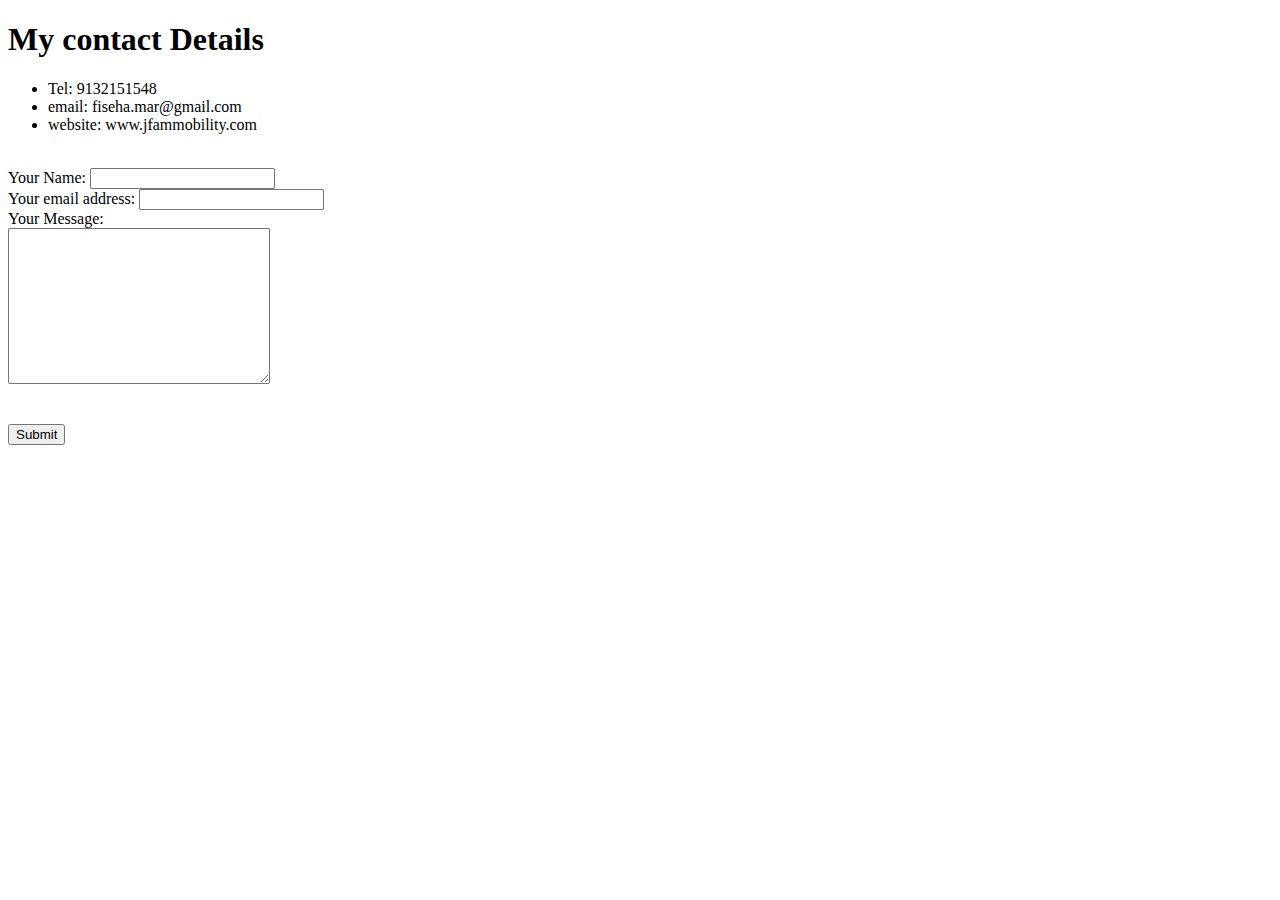
==== contact.html @ c06e391a "Add my cv initial pages" ====
<!DOCTYPE html>
<html lang="en" dir="ltr">
  <head>
    <meta charset="utf-8">
    <title>Contact</title>
  </head>
  <body>
    <h1>My contact Details</h1>
    <ul>
      <li>Tel: 9132151548</li>
      <li>email: fiseha.mar@gmail.com</li>
      <li>website: www.jfammobility.com</li>
    </ul>
    <br>
    <form action="mailto:contact@jfammobility.com" method="post" enctype="text/plain">
    <labe>Your Name: </label>
    <input type="text" name="yourName" value=""> <br>

    <label>Your email address: </label>
    <input type="email" name="yourEmail" value=""> <br>
    <label>Your Message:</label><br>
    <textarea name="name" rows="10" cols="30"></textarea> <br><br>
    <br>
    <input type="submit" name="" value="Submit">

    </form>
  </body>
</html>
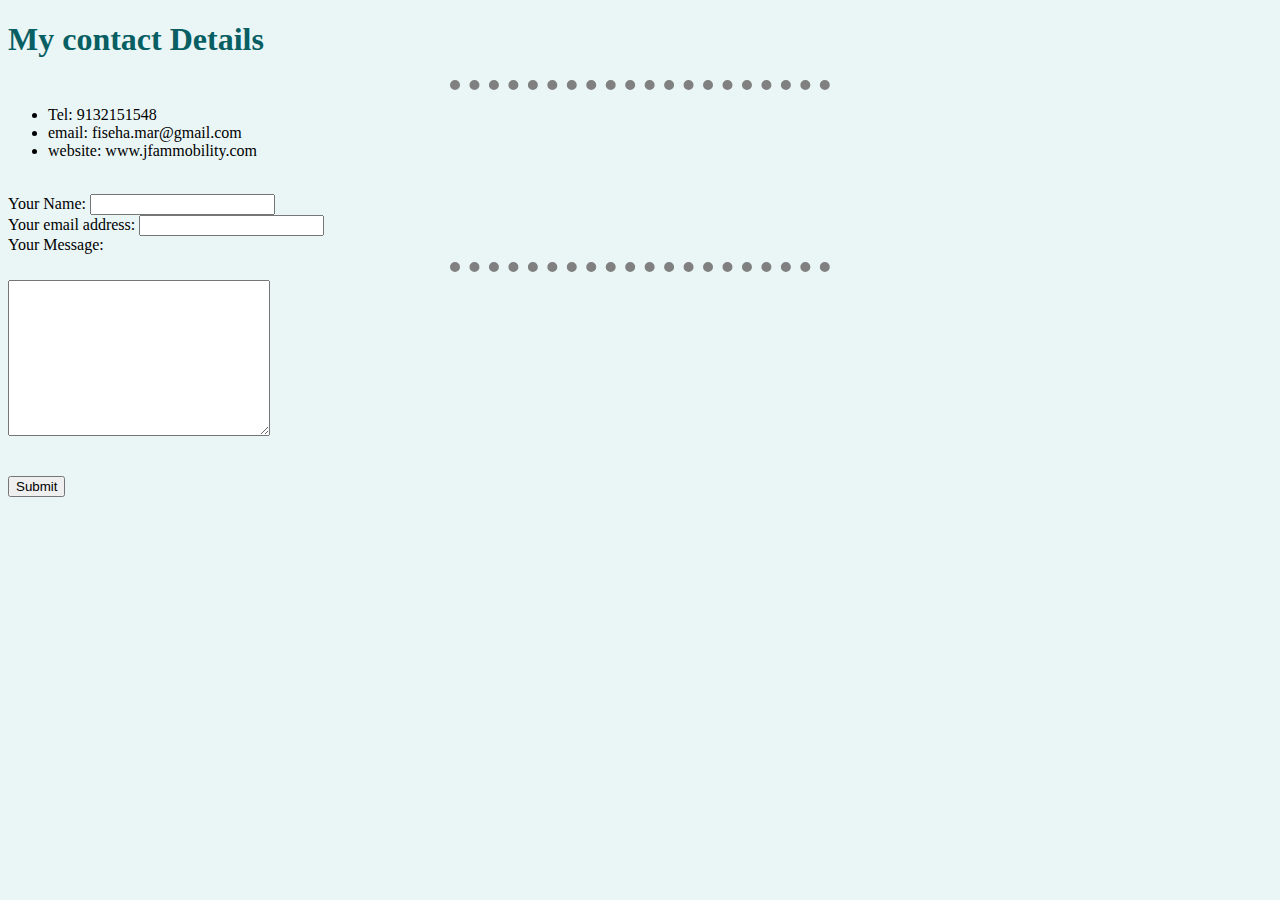
==== commit 0d2b55a5: "Update the pages file" ====
--- a/contact.html
+++ b/contact.html
@@ -3,9 +3,13 @@
   <head>
     <meta charset="utf-8">
     <title>Contact</title>
+    <link rel="stylesheet" href="css/style.css">
+
   </head>
   <body>
     <h1>My contact Details</h1>
+
+    <hr>
     <ul>
       <li>Tel: 9132151548</li>
       <li>email: fiseha.mar@gmail.com</li>
@@ -17,8 +21,9 @@
     <input type="text" name="yourName" value=""> <br>
 
     <label>Your email address: </label>
-    <input type="email" name="yourEmail" value=""> <br>
-    <label>Your Message:</label><br>
+    <input type="email" name="yourEmail" value=""><br>
+    <label>Your Message:</label>
+    <hr>
     <textarea name="name" rows="10" cols="30"></textarea> <br><br>
     <br>
     <input type="submit" name="" value="Submit">
--- a/css/style.css
+++ b/css/style.css
@@ -0,0 +1,30 @@
+body {
+
+  background-color: #EAF6F6;
+
+
+}
+
+hr {
+
+
+  border-style: none;
+  border-top-style: dotted;
+  border-color: grey;
+  border-width: 10px;
+  width: 30%;
+}
+
+img {
+  width: 50px
+  height: 50px
+}
+
+h1 {
+
+  color: #085f63
+}
+
+h3 {
+  color: #3F8F8D
+}
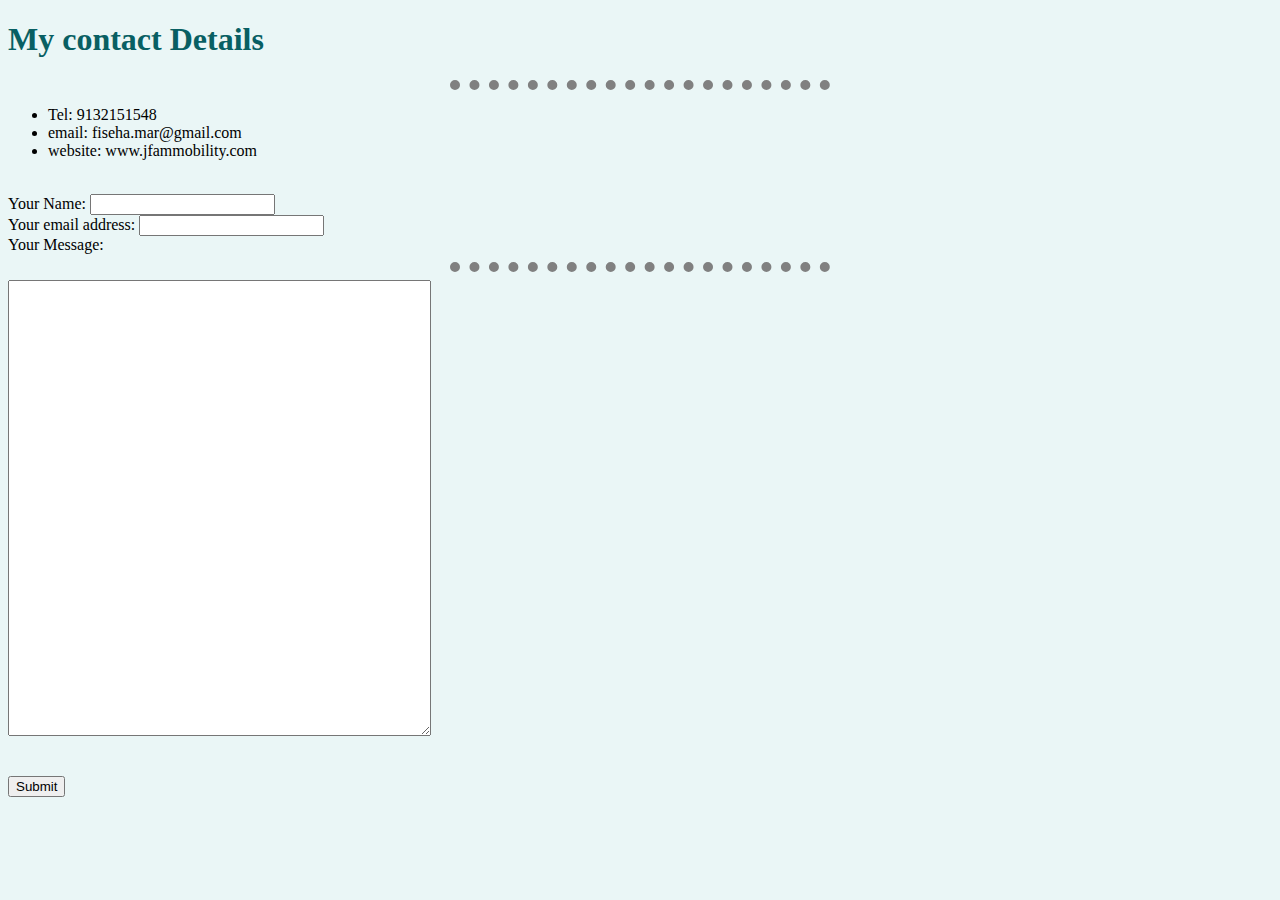
==== commit 4b65a5f9: "Update css and html files" ====
--- a/contact.html
+++ b/contact.html
@@ -24,7 +24,7 @@
     <input type="email" name="yourEmail" value=""><br>
     <label>Your Message:</label>
     <hr>
-    <textarea name="name" rows="10" cols="30"></textarea> <br><br>
+    <textarea name="name" rows="30" cols="50"></textarea> <br><br>
     <br>
     <input type="submit" name="" value="Submit">
 
--- a/css/style.css
+++ b/css/style.css
@@ -18,6 +18,7 @@
 img {
   width: 50px
   height: 50px
+  
 }
 
 h1 {
